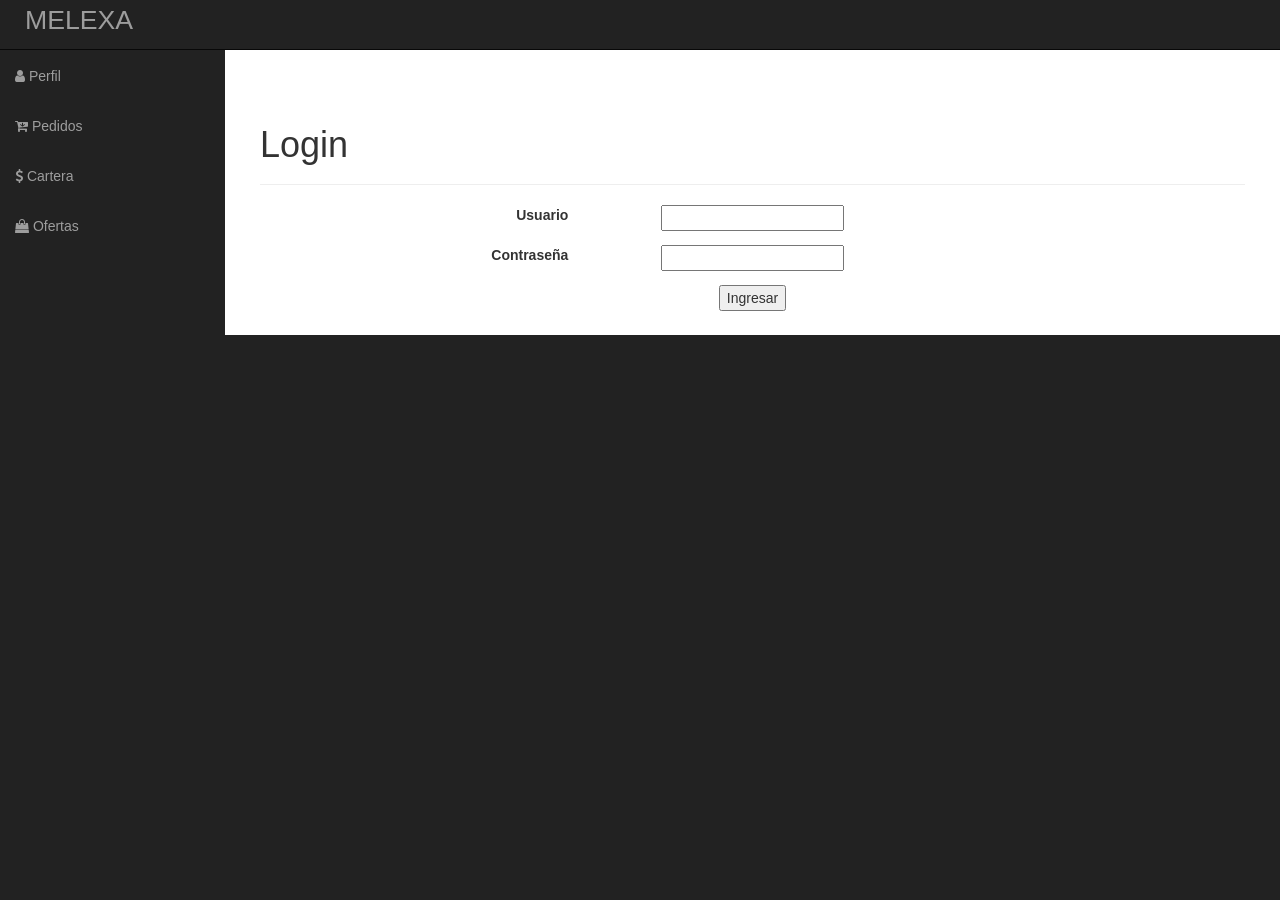
==== index.html @ c36a7731 "sb-admin integration" ====
<!DOCTYPE html>
<html lang="en">

<head>

    <meta charset="utf-8">
    <meta http-equiv="X-UA-Compatible" content="IE=edge">
    <meta name="viewport" content="width=device-width, initial-scale=1">
    <meta name="description" content="">
    <meta name="author" content="watachi90">

    <title>Melex</title>

    <!-- Bootstrap Core CSS -->
    <link href="css/bootstrap.min.css" rel="stylesheet">
    <link href="css/sb-admin.css" rel="stylesheet">

    <!-- Custom Fonts -->
    <link href="css/font-awesome.min.css" rel="stylesheet" type="text/css">
    <link href="css/bootstrap-datetimepicker.css" rel="stylesheet" type="text/css">
    <link href="css/custom.css" rel="stylesheet" type="text/css">

    <!-- HTML5 Shim and Respond.js IE8 support of HTML5 elements and media queries -->
    <!-- WARNING: Respond.js doesn't work if you view the page via file:// -->
    <!--[if lt IE 9]>
        <script src="https://oss.maxcdn.com/libs/html5shiv/3.7.0/html5shiv.js"></script>
        <script src="https://oss.maxcdn.com/libs/respond.js/1.4.2/respond.min.js"></script>
    <![endif]-->

</head>

<body>

    <div id="wrapper">


        <div id="page-wrapper">


                <nav class="navbar navbar-inverse navbar-fixed-top" role="navigation">
                    <!-- Brand and toggle get grouped for better mobile display -->
                    <div class="navbar-header">
                        <button type="button" class="navbar-toggle" data-toggle="collapse" data-target=".navbar-ex1-collapse">
                            <span class="sr-only">Toggle navigation</span>
                            <span class="icon-bar"></span>
                            <span class="icon-bar"></span>
                            <span class="icon-bar"></span>
                        </button>
                        <a class="navbar-brand" href="index.html">MELEXA</a>
                    </div>
                    
                    <!-- Sidebar Menu Items - These collapse to the responsive navigation menu on small screens -->
                    <div class="collapse navbar-collapse navbar-ex1-collapse">
                        <ul class="nav navbar-nav side-nav">
                            
                            <li><a href="#" id="bt_perfil"><i class="fa fa-user" aria-hidden="true"></i> Perfil</a></li>
                            <li><a href="#" id="bt_pedidos"><i class="fa fa-cart-arrow-down" aria-hidden="true"></i> Pedidos</a></li>
                            <li><a href="#" id="bt_cartera"><i class="fa fa-usd" aria-hidden="true"></i> Cartera</a></li>
                            <li><a href="#" id="bt_ofertas"><i class="fa fa-shopping-bag" aria-hidden="true"></i> Ofertas</a></li>

                        </ul>
                    </div>
                    <!-- /.navbar-collapse -->
                </nav>



              
                <!-- Begin page content -->
                <div class="container-fluid">
                    <div class="page-header">
                        <h1>Login</h1>
                    </div> 
                    <div class="row text-center">
                        <div class="col-xs-4 text-right"><label for="login_user">Usuario</label></div>
                        <div class="col-xs-4"><input type="text" id="login_user" name="login_user"></div>
                    </div>
                    <div class="row text-center">
                        <div class="col-xs-4 text-right"><label for="login_user">Contraseña</label></div>
                        <div class="col-xs-4"><input type="text" id="login_password" name="login_password"></div>
                    </div>
                    <div class="row text-center"><button id="bt_login">Ingresar</button></div>
                </div>

                <div class="container-fluid">
                    <div class="page-header text-center">
                        <h1>Clientes</h1>
                    </div>
                    <div class="row text-left">
                        <div class="list-group">
                            <a href="#" class="list-group-item active"><span class="glyphicon glyphicon-chevron-right" aria-hidden="true"></span> Cliente 1</a>
                            <a href="#" class="list-group-item"><span class="glyphicon glyphicon-chevron-right" aria-hidden="true"></span> Cliente 2</a>
                            <a href="#" class="list-group-item"><span class="glyphicon glyphicon-chevron-right" aria-hidden="true"></span> Cliente 3</a>
                            <a href="#" class="list-group-item"><span class="glyphicon glyphicon-chevron-right" aria-hidden="true"></span> Cliente 4</a>
                            <a href="#" class="list-group-item"><span class="glyphicon glyphicon-chevron-right" aria-hidden="true"></span> Cliente 5</a>
                            <a href="#" class="list-group-item"><span class="glyphicon glyphicon-chevron-right" aria-hidden="true"></span> Cliente 6</a>
                            <a href="#" class="list-group-item"><span class="glyphicon glyphicon-chevron-right" aria-hidden="true"></span> Cliente 7</a>
                            <a href="#" class="list-group-item"><span class="glyphicon glyphicon-chevron-right" aria-hidden="true"></span> Cliente 8</a>
                            <a href="#" class="list-group-item"><span class="glyphicon glyphicon-chevron-right" aria-hidden="true"></span> Cliente 9</a>
                            <a href="#" class="list-group-item"><span class="glyphicon glyphicon-chevron-right" aria-hidden="true"></span> Cliente 10</a>
                        </div>
                    </div>
                </div>

                <div class="container-fluid">
                    <div class="page-header text-center">
                        <h1>Perfil del Cliente</h1>
                    </div>
                    <div class="row">
                        <form class="form-horizontal">
                            <div class="form-group">
                                <label for="nombre" class="col-sm-2 control-label">Nombre</label>
                                <div class="col-sm-10">
                                    <input type="text" class="form-control" id="nombre" disabled>
                                </div>
                            </div>
                            <div class="form-group">
                                <label for="codigo" class="col-sm-2 control-label">Código</label>
                                <div class="col-sm-10">
                                  <input type="text" class="form-control" id="codigo" disabled>
                                </div>
                            </div>
                            <div class="form-group">
                                <label for="direccion" class="col-sm-2 control-label">Dirección</label>
                                <div class="col-sm-10">
                                  <input type="text" class="form-control" id="direccion" disabled>
                                </div>
                            </div>
                            <div class="form-group">
                                <label for="telefono" class="col-sm-2 control-label">Teléfono</label>
                                <div class="col-sm-10">
                                  <input type="text" class="form-control" id="telefono" disabled>
                                </div>
                            </div>
                            <div class="form-group">
                                <label for="email" class="col-sm-2 control-label">Email</label>
                                <div class="col-sm-10">
                                  <input type="text" class="form-control" id="email" disabled>
                                </div>
                            </div>
                            <div class="form-group">
                                <label for="direccion2" class="col-sm-2 control-label">Dirección oficina</label>
                                <div class="col-sm-10">
                                  <input type="text" class="form-control" id="direccion2" disabled>
                                </div>
                            </div>
                            <div class="form-group">
                                <label for="direccion3" class="col-sm-2 control-label">Dirección despacho</label>
                                <div class="col-sm-10">
                                  <input type="text" class="form-control" id="direccion3" disabled>
                                </div>
                            </div>
                            <div class="form-group">
                                <label for="direccion4" class="col-sm-2 control-label">Dirección radicación</label>
                                <div class="col-sm-10">
                                  <input type="text" class="form-control" id="direccion4" disabled>
                                </div>
                            </div>
                            <div class="form-group">
                                <label for="condicion" class="col-sm-2 control-label">Condición radicación</label>
                                <div class="col-sm-10">
                                  <input type="text" class="form-control" id="condicion" disabled>
                                </div>
                            </div>
                        </form>
                    </div>
                </div>
                

                <div class="container-fluid">
                    <div class="page-header text-center">
                        <h1>Mis pedidos</h1>
                    </div>
                    <div class="row">
                        <div class="form-group col-sm-4">
                            <div class='input-group date datetimepicker' id='datetimepicker1'>
                                <input type='text' class="form-control" placeholder="Desde" />
                                <span class="input-group-addon">
                                    <span class="glyphicon glyphicon-calendar"></span>
                                </span>
                            </div>
                        </div> 
                        <div class="form-group col-sm-4">
                            <div class='input-group date datetimepicker' id='datetimepicker2'>
                                <input type='text' class="form-control" placeholder="Hasta" />
                                <span class="input-group-addon">
                                    <span class="glyphicon glyphicon-calendar"></span>
                                </span>
                            </div>
                        </div>
                        <button type="submit" class="btn btn-default">Consultar</button>               
                    </div>
                    <div class="row">
                        <div class="radio col-sm-3">
                            <label>
                            <input type="radio" name="optionsRadios" id="optionsRadios1" value="option1" checked>
                            Última semana
                            </label>
                        </div>
                        <div class="radio col-sm-3">
                            <label>
                            <input type="radio" name="optionsRadios" id="optionsRadios2" value="option2">
                            Último mes
                            </label>
                        </div>
                    </div>
                    <div class="row">
                        <table class="table table-bordered"> 
                            <thead> 
                                <tr> 
                                    <th>OC</th> 
                                    <th># Pedido</th> 
                                    <th>Referencia</th> 
                                    <th>Cant. Pedida</th>
                                    <th>Cant. Enviada</th>
                                    <th>Factura</th>
                                    <th>Fecha Factura</th>
                                </tr> 
                            </thead> 
                            <tbody> 
                                <tr> 
                                    <td>xxxx</td> 
                                    <td>xxxx</td>
                                    <td>xxxx</td>
                                    <td>xxxx</td> 
                                    <td>xxxx</td> 
                                    <td>xxxx</td> 
                                    <td>xxxx</td> 
                                </tr> 
                            </tbody> 
                        </table>
                    </div>
                </div>

                <div class="container-fluid">
                    <div class="page-header text-center">
                        <h1>Cartera del cliente</h1>
                    </div>
                    <div class="row">
                        <ul class="saldo">
                            <li><span>Saldo</span>1.234.956</li>
                            <li><span>Cartera vencida</span>1.234.956</li>
                            <li><span>Divisa</span>COP</li>
                        </ul>
                    </div>
                    <div class="row">
                        <table class="table table-bordered"> 
                            <thead> 
                                <tr> 
                                    <th>Factura</th> 
                                    <th>Emisión</th> 
                                    <th>Vencimiento</th> 
                                    <th>Días vto</th>
                                    <th>OC</th>
                                    <th>Moneda</th>
                                    <th>Importe</th>
                                    <th>Saldo(ML)</th>
                                </tr> 
                            </thead> 
                            <tbody> 
                                <tr> 
                                    <td>xxxx</td> 
                                    <td>xxxx</td>
                                    <td>xxxx</td>
                                    <td>xxxx</td> 
                                    <td>xxxx</td> 
                                    <td>xxxx</td> 
                                    <td>xxxx</td> 
                                    <td>xxxx</td> 
                                </tr> 
                            </tbody> 
                        </table>
                    </div>
                </div>


                <div class="container-fluid">
                    <div class="page-header text-center">
                        <h1>Ofertas</h1>
                    </div>
                    <div class="row">
                            <ul class="saldo">
                                <li><span>Saldo</span>1.234.956</li>
                                <li><span>Cartera vencida</span>1.234.956</li>
                                <li><span>Divisa</span>COP</li>
                            </ul>
                    </div>
                    <div class="row">                       
                            <table class="table table-bordered" role="form"> 
                                <thead> 
                                    <tr> 
                                        <th>Factura</th> 
                                        <th>Emisión</th> 
                                        <th>Vencimiento</th> 
                                        <th>Días vto</th>
                                        <th>OC</th>
                                        <th>Moneda</th>
                                        <th>Importe</th>
                                        <th>Saldo(ML)</th>
                                    </tr> 
                                </thead> 
                                <tbody> 
                                    <tr> 
                                        <td>xxxx</td> 
                                        <td>xxxx</td>
                                        <td>xxxx</td>
                                        <td>xxxx</td> 
                                        <td>xxxx</td> 
                                        <td>xxxx</td> 
                                        <td>xxxx</td> 
                                        <td>xxxx</td> 
                                    </tr> 
                                </tbody> 
                            </table>
                    </div>
                </div>
        </div>
        <!-- /#page-wrapper -->

    </div>
    <!-- /#wrapper -->

    <!-- jQuery -->
    <script src="js/jquery.min.js"></script>

    <!-- Bootstrap Core JavaScript -->
    <script src="js/bootstrap.min.js"></script>
    <script src="js/moment.min.js"></script>
    <script src="js/bootstrap-datetimepicker.js"></script>
    <script src="js/custom.js"></script>

</body>

</html>
---- css/sb-admin.css ----
/*!
 * Start Bootstrap - SB Admin (http://startbootstrap.com/)
 * Copyright 2013-2016 Start Bootstrap
 * Licensed under MIT (https://github.com/BlackrockDigital/startbootstrap/blob/gh-pages/LICENSE)
 */

/* Global Styles */

body {
    margin-top: 0px;
    background-color: #222;
}

@media(min-width:768px) {
    body {
        margin-top: 0px;
    }
}

#wrapper {
    padding-left: 0;
    padding-top: 50px;
}

#page-wrapper {
    width: 100%;
    padding: 0;
    background-color: #fff;
}

.huge {
    font-size: 50px;
    line-height: normal;
}

@media(min-width:768px) {
    #wrapper {
        padding-left: 225px;
    }

    #page-wrapper {
        padding: 10px;
    }
}

/* Top Navigation */

.top-nav {
    padding: 0 15px;
}

.top-nav>li {
    display: inline-block;
    float: left;
}

.top-nav>li>a {
    padding-top: 15px;
    padding-bottom: 15px;
    line-height: 20px;
    color: #999;
}

.top-nav>li>a:hover,
.top-nav>li>a:focus,
.top-nav>.open>a,
.top-nav>.open>a:hover,
.top-nav>.open>a:focus {
    color: #fff;
    background-color: #000;
}

.top-nav>.open>.dropdown-menu {
    float: left;
    position: absolute;
    margin-top: 0;
    border: 1px solid rgba(0,0,0,.15);
    border-top-left-radius: 0;
    border-top-right-radius: 0;
    background-color: #fff;
    -webkit-box-shadow: 0 6px 12px rgba(0,0,0,.175);
    box-shadow: 0 6px 12px rgba(0,0,0,.175);
}

.top-nav>.open>.dropdown-menu>li>a {
    white-space: normal;
}

ul.message-dropdown {
    padding: 0;
    max-height: 250px;
    overflow-x: hidden;
    overflow-y: auto;
}

li.message-preview {
    width: 275px;
    border-bottom: 1px solid rgba(0,0,0,.15);
}

li.message-preview>a {
    padding-top: 15px;
    padding-bottom: 15px;
}

li.message-footer {
    margin: 5px 0;
}

ul.alert-dropdown {
    width: 200px;
}

/* Side Navigation */

@media(min-width:768px) {
    .side-nav {
        position: fixed;
        top: 51px;
        left: 225px;
        width: 225px;
        margin-left: -225px;
        border: none;
        border-radius: 0;
        overflow-y: auto;
        background-color: #222;
        bottom: 0;
        overflow-x: hidden;
        padding-bottom: 40px;
    }

    .side-nav>li>a {
        width: 225px;
    }

    .side-nav li a:hover,
    .side-nav li a:focus {
        outline: none;
        background-color: #000 !important;
    }
}

.side-nav>li>ul {
    padding: 0;
}

.side-nav>li>ul>li>a {
    display: block;
    padding: 10px 15px 10px 38px;
    text-decoration: none;
    color: #999;
}

.side-nav>li>ul>li>a:hover {
    color: #fff;
}

/* Flot Chart Containers */

.flot-chart {
    display: block;
    height: 400px;
}

.flot-chart-content {
    width: 100%;
    height: 100%;
}

/* Custom Colored Panels */

.huge {
    font-size: 40px;
}

.panel-green {
    border-color: #5cb85c;
}

.panel-green > .panel-heading {
    border-color: #5cb85c;
    color: #fff;
    background-color: #5cb85c;
}

.panel-green > a {
    color: #5cb85c;
}

.panel-green > a:hover {
    color: #3d8b3d;
}

.panel-red {
    border-color: #d9534f;
}

.panel-red > .panel-heading {
    border-color: #d9534f;
    color: #fff;
    background-color: #d9534f;
}

.panel-red > a {
    color: #d9534f;
}

.panel-red > a:hover {
    color: #b52b27;
}

.panel-yellow {
    border-color: #f0ad4e;
}

.panel-yellow > .panel-heading {
    border-color: #f0ad4e;
    color: #fff;
    background-color: #f0ad4e;
}

.panel-yellow > a {
    color: #f0ad4e;
}

.panel-yellow > a:hover {
    color: #df8a13;
}
---- css/custom.css ----
/* Sticky footer styles
-------------------------------------------------- */

html,
body {
  height: 100%;
  /* The html and body elements cannot have any padding or margin. */
}

/* Wrapper for page content to push down footer */
#wrap {
  min-height: 100%;
  height: auto !important;
  height: 100%;
  /* Negative indent footer by its height */
  margin: 0 auto -60px;
  /* Pad bottom by footer height */
  padding: 0 0 60px;
}

/* Set the fixed height of the footer here */
#footer {
  background-color: #f5f5f5;
}

#wrapper{
  margin-bottom: 50px;
  position: relative;
}

/* Custom page CSS
-------------------------------------------------- */
/* Not required for template or sticky footer method. */

#wrap > .container {
  padding: 10px 15px 0;
  text-align: center;
}

#footer > .container {
  padding-left: 15px;
  padding-right: 15px;
}

.navbar-header {
 	float:none;
    width:100%;
    padding:10px;
}
.navbar-brand {
    font-size:20pt;
    float:none;
}
#bottomNav {
	padding:10px;
}
#bottomNav a {
    font-size:24pt;
    color:#ddd;
    text-decoration:none;
}
#bottomNav i{
	border: solid 2px;
    padding: 6px;
    border-radius: 25px;
    width: 50px;
}
#bottomNav a:hover {
    color:#fff;
}

.row{
	margin-bottom: 1em;
}

.form-horizontal .control-label{
  text-align: left;
}

.radio.col-sm-3{
  margin-top: 10px;
}

.table-bordered th{
  background-color: #c1c1c1;
  text-align: center;
}

.saldo{
  padding: 0;
}

.saldo li{
  list-style: none;
}

.saldo li span{
  width: 130px;
  position: relative;
  display: inline-block;
}

.container-fluid{
  display:none;
  padding-top: 25px;
  padding-left: 25px;
  padding-right: 25px;
}

.navbar-toggle{
  display: none;
}
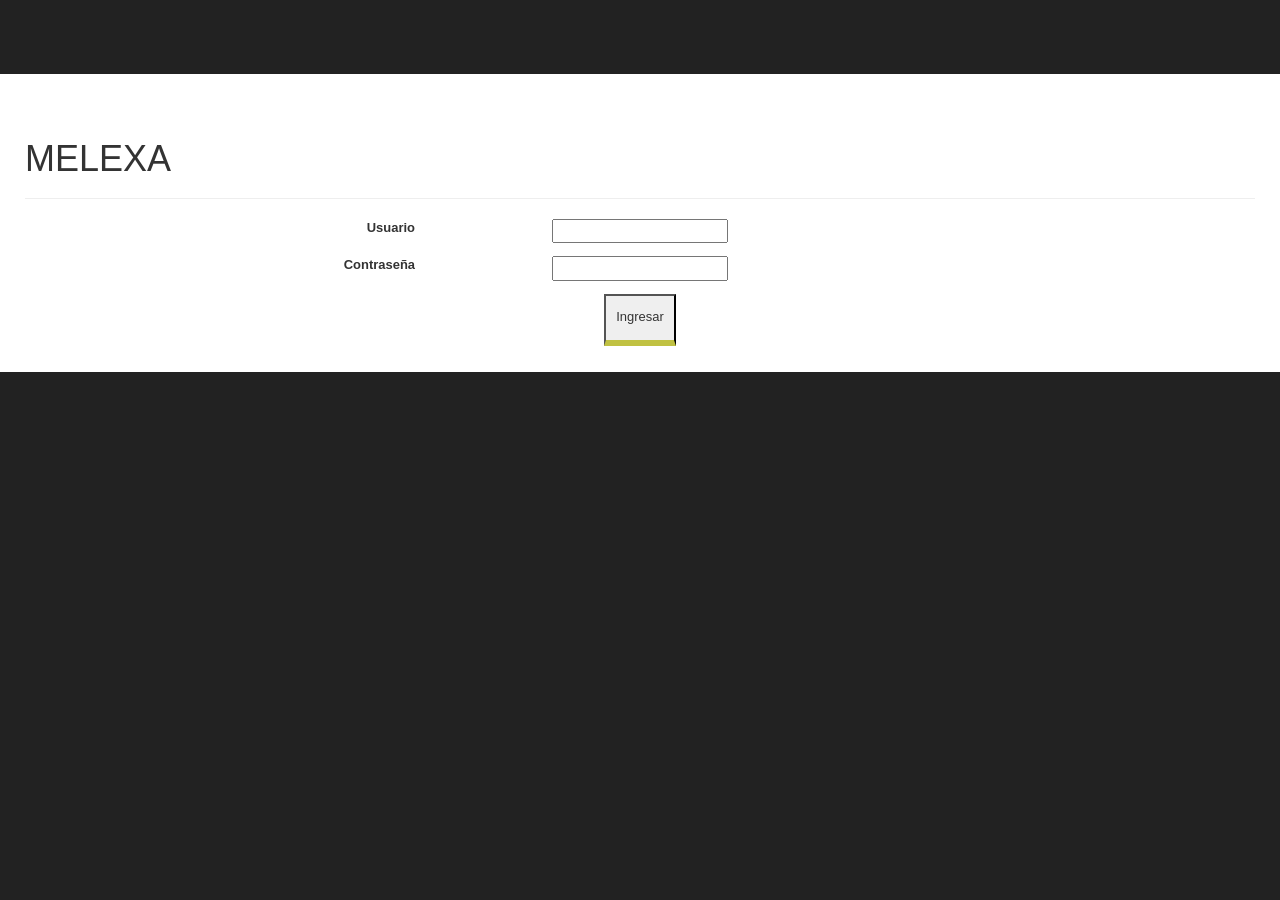
==== commit e5283a1e: "- new back-button function - Info in Client Profile added" ====
--- a/index.html
+++ b/index.html
@@ -9,7 +9,7 @@
     <meta name="description" content="">
     <meta name="author" content="watachi90">
 
-    <title>Melex</title>
+    <title>Melexa</title>
 
     <!-- Bootstrap Core CSS -->
     <link href="css/bootstrap.min.css" rel="stylesheet">
@@ -30,290 +30,34 @@
 </head>
 
 <body>
+    <div id="loading">  <img src="img/loading.gif" alt="">  </div>
 
     <div id="wrapper">
 
-
         <div id="page-wrapper">
-
-
-                <nav class="navbar navbar-inverse navbar-fixed-top" role="navigation">
-                    <!-- Brand and toggle get grouped for better mobile display -->
-                    <div class="navbar-header">
-                        <button type="button" class="navbar-toggle" data-toggle="collapse" data-target=".navbar-ex1-collapse">
-                            <span class="sr-only">Toggle navigation</span>
-                            <span class="icon-bar"></span>
-                            <span class="icon-bar"></span>
-                            <span class="icon-bar"></span>
-                        </button>
-                        <a class="navbar-brand" href="index.html">MELEXA</a>
-                    </div>
-                    
-                    <!-- Sidebar Menu Items - These collapse to the responsive navigation menu on small screens -->
-                    <div class="collapse navbar-collapse navbar-ex1-collapse">
-                        <ul class="nav navbar-nav side-nav">
-                            
-                            <li><a href="#" id="bt_perfil"><i class="fa fa-user" aria-hidden="true"></i> Perfil</a></li>
-                            <li><a href="#" id="bt_pedidos"><i class="fa fa-cart-arrow-down" aria-hidden="true"></i> Pedidos</a></li>
-                            <li><a href="#" id="bt_cartera"><i class="fa fa-usd" aria-hidden="true"></i> Cartera</a></li>
-                            <li><a href="#" id="bt_ofertas"><i class="fa fa-shopping-bag" aria-hidden="true"></i> Ofertas</a></li>
-
-                        </ul>
-                    </div>
-                    <!-- /.navbar-collapse -->
-                </nav>
-
 
 
               
                 <!-- Begin page content -->
                 <div class="container-fluid">
                     <div class="page-header">
-                        <h1>Login</h1>
+                        <h1>MELEXA</h1>
                     </div> 
                     <div class="row text-center">
                         <div class="col-xs-4 text-right"><label for="login_user">Usuario</label></div>
                         <div class="col-xs-4"><input type="text" id="login_user" name="login_user"></div>
                     </div>
                     <div class="row text-center">
-                        <div class="col-xs-4 text-right"><label for="login_user">Contraseña</label></div>
-                        <div class="col-xs-4"><input type="text" id="login_password" name="login_password"></div>
+                        <div class="col-xs-4 text-right"><label for="login_password">Contraseña</label></div>
+                        <div class="col-xs-4"><input type="password" id="login_password" name="login_password"></div>
                     </div>
                     <div class="row text-center"><button id="bt_login">Ingresar</button></div>
+                    <div class="row text-left"><small class="msg_process" id="msg_info"></small></div>
                 </div>
 
-                <div class="container-fluid">
-                    <div class="page-header text-center">
-                        <h1>Clientes</h1>
-                    </div>
-                    <div class="row text-left">
-                        <div class="list-group">
-                            <a href="#" class="list-group-item active"><span class="glyphicon glyphicon-chevron-right" aria-hidden="true"></span> Cliente 1</a>
-                            <a href="#" class="list-group-item"><span class="glyphicon glyphicon-chevron-right" aria-hidden="true"></span> Cliente 2</a>
-                            <a href="#" class="list-group-item"><span class="glyphicon glyphicon-chevron-right" aria-hidden="true"></span> Cliente 3</a>
-                            <a href="#" class="list-group-item"><span class="glyphicon glyphicon-chevron-right" aria-hidden="true"></span> Cliente 4</a>
-                            <a href="#" class="list-group-item"><span class="glyphicon glyphicon-chevron-right" aria-hidden="true"></span> Cliente 5</a>
-                            <a href="#" class="list-group-item"><span class="glyphicon glyphicon-chevron-right" aria-hidden="true"></span> Cliente 6</a>
-                            <a href="#" class="list-group-item"><span class="glyphicon glyphicon-chevron-right" aria-hidden="true"></span> Cliente 7</a>
-                            <a href="#" class="list-group-item"><span class="glyphicon glyphicon-chevron-right" aria-hidden="true"></span> Cliente 8</a>
-                            <a href="#" class="list-group-item"><span class="glyphicon glyphicon-chevron-right" aria-hidden="true"></span> Cliente 9</a>
-                            <a href="#" class="list-group-item"><span class="glyphicon glyphicon-chevron-right" aria-hidden="true"></span> Cliente 10</a>
-                        </div>
-                    </div>
-                </div>
-
-                <div class="container-fluid">
-                    <div class="page-header text-center">
-                        <h1>Perfil del Cliente</h1>
-                    </div>
-                    <div class="row">
-                        <form class="form-horizontal">
-                            <div class="form-group">
-                                <label for="nombre" class="col-sm-2 control-label">Nombre</label>
-                                <div class="col-sm-10">
-                                    <input type="text" class="form-control" id="nombre" disabled>
-                                </div>
-                            </div>
-                            <div class="form-group">
-                                <label for="codigo" class="col-sm-2 control-label">Código</label>
-                                <div class="col-sm-10">
-                                  <input type="text" class="form-control" id="codigo" disabled>
-                                </div>
-                            </div>
-                            <div class="form-group">
-                                <label for="direccion" class="col-sm-2 control-label">Dirección</label>
-                                <div class="col-sm-10">
-                                  <input type="text" class="form-control" id="direccion" disabled>
-                                </div>
-                            </div>
-                            <div class="form-group">
-                                <label for="telefono" class="col-sm-2 control-label">Teléfono</label>
-                                <div class="col-sm-10">
-                                  <input type="text" class="form-control" id="telefono" disabled>
-                                </div>
-                            </div>
-                            <div class="form-group">
-                                <label for="email" class="col-sm-2 control-label">Email</label>
-                                <div class="col-sm-10">
-                                  <input type="text" class="form-control" id="email" disabled>
-                                </div>
-                            </div>
-                            <div class="form-group">
-                                <label for="direccion2" class="col-sm-2 control-label">Dirección oficina</label>
-                                <div class="col-sm-10">
-                                  <input type="text" class="form-control" id="direccion2" disabled>
-                                </div>
-                            </div>
-                            <div class="form-group">
-                                <label for="direccion3" class="col-sm-2 control-label">Dirección despacho</label>
-                                <div class="col-sm-10">
-                                  <input type="text" class="form-control" id="direccion3" disabled>
-                                </div>
-                            </div>
-                            <div class="form-group">
-                                <label for="direccion4" class="col-sm-2 control-label">Dirección radicación</label>
-                                <div class="col-sm-10">
-                                  <input type="text" class="form-control" id="direccion4" disabled>
-                                </div>
-                            </div>
-                            <div class="form-group">
-                                <label for="condicion" class="col-sm-2 control-label">Condición radicación</label>
-                                <div class="col-sm-10">
-                                  <input type="text" class="form-control" id="condicion" disabled>
-                                </div>
-                            </div>
-                        </form>
-                    </div>
-                </div>
                 
 
-                <div class="container-fluid">
-                    <div class="page-header text-center">
-                        <h1>Mis pedidos</h1>
-                    </div>
-                    <div class="row">
-                        <div class="form-group col-sm-4">
-                            <div class='input-group date datetimepicker' id='datetimepicker1'>
-                                <input type='text' class="form-control" placeholder="Desde" />
-                                <span class="input-group-addon">
-                                    <span class="glyphicon glyphicon-calendar"></span>
-                                </span>
-                            </div>
-                        </div> 
-                        <div class="form-group col-sm-4">
-                            <div class='input-group date datetimepicker' id='datetimepicker2'>
-                                <input type='text' class="form-control" placeholder="Hasta" />
-                                <span class="input-group-addon">
-                                    <span class="glyphicon glyphicon-calendar"></span>
-                                </span>
-                            </div>
-                        </div>
-                        <button type="submit" class="btn btn-default">Consultar</button>               
-                    </div>
-                    <div class="row">
-                        <div class="radio col-sm-3">
-                            <label>
-                            <input type="radio" name="optionsRadios" id="optionsRadios1" value="option1" checked>
-                            Última semana
-                            </label>
-                        </div>
-                        <div class="radio col-sm-3">
-                            <label>
-                            <input type="radio" name="optionsRadios" id="optionsRadios2" value="option2">
-                            Último mes
-                            </label>
-                        </div>
-                    </div>
-                    <div class="row">
-                        <table class="table table-bordered"> 
-                            <thead> 
-                                <tr> 
-                                    <th>OC</th> 
-                                    <th># Pedido</th> 
-                                    <th>Referencia</th> 
-                                    <th>Cant. Pedida</th>
-                                    <th>Cant. Enviada</th>
-                                    <th>Factura</th>
-                                    <th>Fecha Factura</th>
-                                </tr> 
-                            </thead> 
-                            <tbody> 
-                                <tr> 
-                                    <td>xxxx</td> 
-                                    <td>xxxx</td>
-                                    <td>xxxx</td>
-                                    <td>xxxx</td> 
-                                    <td>xxxx</td> 
-                                    <td>xxxx</td> 
-                                    <td>xxxx</td> 
-                                </tr> 
-                            </tbody> 
-                        </table>
-                    </div>
-                </div>
-
-                <div class="container-fluid">
-                    <div class="page-header text-center">
-                        <h1>Cartera del cliente</h1>
-                    </div>
-                    <div class="row">
-                        <ul class="saldo">
-                            <li><span>Saldo</span>1.234.956</li>
-                            <li><span>Cartera vencida</span>1.234.956</li>
-                            <li><span>Divisa</span>COP</li>
-                        </ul>
-                    </div>
-                    <div class="row">
-                        <table class="table table-bordered"> 
-                            <thead> 
-                                <tr> 
-                                    <th>Factura</th> 
-                                    <th>Emisión</th> 
-                                    <th>Vencimiento</th> 
-                                    <th>Días vto</th>
-                                    <th>OC</th>
-                                    <th>Moneda</th>
-                                    <th>Importe</th>
-                                    <th>Saldo(ML)</th>
-                                </tr> 
-                            </thead> 
-                            <tbody> 
-                                <tr> 
-                                    <td>xxxx</td> 
-                                    <td>xxxx</td>
-                                    <td>xxxx</td>
-                                    <td>xxxx</td> 
-                                    <td>xxxx</td> 
-                                    <td>xxxx</td> 
-                                    <td>xxxx</td> 
-                                    <td>xxxx</td> 
-                                </tr> 
-                            </tbody> 
-                        </table>
-                    </div>
-                </div>
-
-
-                <div class="container-fluid">
-                    <div class="page-header text-center">
-                        <h1>Ofertas</h1>
-                    </div>
-                    <div class="row">
-                            <ul class="saldo">
-                                <li><span>Saldo</span>1.234.956</li>
-                                <li><span>Cartera vencida</span>1.234.956</li>
-                                <li><span>Divisa</span>COP</li>
-                            </ul>
-                    </div>
-                    <div class="row">                       
-                            <table class="table table-bordered" role="form"> 
-                                <thead> 
-                                    <tr> 
-                                        <th>Factura</th> 
-                                        <th>Emisión</th> 
-                                        <th>Vencimiento</th> 
-                                        <th>Días vto</th>
-                                        <th>OC</th>
-                                        <th>Moneda</th>
-                                        <th>Importe</th>
-                                        <th>Saldo(ML)</th>
-                                    </tr> 
-                                </thead> 
-                                <tbody> 
-                                    <tr> 
-                                        <td>xxxx</td> 
-                                        <td>xxxx</td>
-                                        <td>xxxx</td>
-                                        <td>xxxx</td> 
-                                        <td>xxxx</td> 
-                                        <td>xxxx</td> 
-                                        <td>xxxx</td> 
-                                        <td>xxxx</td> 
-                                    </tr> 
-                                </tbody> 
-                            </table>
-                    </div>
-                </div>
+                
         </div>
         <!-- /#page-wrapper -->
 
@@ -327,7 +71,8 @@
     <script src="js/bootstrap.min.js"></script>
     <script src="js/moment.min.js"></script>
     <script src="js/bootstrap-datetimepicker.js"></script>
-    <script src="js/custom.js"></script>
+    <script src="js/helper.js"></script>
+    <script src="js/login.js"></script>
 
 </body>
 
--- a/css/sb-admin.css
+++ b/css/sb-admin.css
@@ -11,7 +11,7 @@
     background-color: #222;
 }
 
-@media(min-width:768px) {
+@media(min-width:1360px) {
     body {
         margin-top: 0px;
     }
@@ -19,7 +19,7 @@
 
 #wrapper {
     padding-left: 0;
-    padding-top: 50px;
+    padding-top: 74px;
 }
 
 #page-wrapper {
@@ -33,7 +33,7 @@
     line-height: normal;
 }
 
-@media(min-width:768px) {
+@media(min-width:1360px) {
     #wrapper {
         padding-left: 225px;
     }
@@ -113,7 +113,7 @@
 
 /* Side Navigation */
 
-@media(min-width:768px) {
+@media(min-width:1360px) {
     .side-nav {
         position: fixed;
         top: 51px;
--- a/css/custom.css
+++ b/css/custom.css
@@ -1,12 +1,22 @@
 /* Sticky footer styles
 -------------------------------------------------- */
+a{
+  color:#757525; 
+}
 
 html,
 body {
   height: 100%;
+  font-size: 0.9em;
   /* The html and body elements cannot have any padding or margin. */
 }
-
+button{
+  padding:1em 0.8em;
+  border-bottom: #c0c142 solid 0.5em;
+}
+table{
+  font-size: 0.8em;
+}
 /* Wrapper for page content to push down footer */
 #wrap {
   min-height: 100%;
@@ -24,10 +34,13 @@
 }
 
 #wrapper{
-  margin-bottom: 50px;
+  margin-bottom: 70px;
   position: relative;
-}
-
+  display:none;
+}
+#page-wrapper .navbar-fixed-top{
+padding-top: 12px;
+}
 /* Custom page CSS
 -------------------------------------------------- */
 /* Not required for template or sticky footer method. */
@@ -44,13 +57,12 @@
 
 .navbar-header {
  	float:none;
-    width:100%;
-    padding:10px;
-}
-.navbar-brand {
-    font-size:20pt;
-    float:none;
-}
+  width:100%;
+  padding:10px;
+  border-bottom: solid 3px #c0c142;
+  position: relative;
+}
+
 #bottomNav {
 	padding:10px;
 }
@@ -68,6 +80,12 @@
 #bottomNav a:hover {
     color:#fff;
 }
+.navbar-inverse .navbar-collapse,.navbar-inverse{
+  border-bottom: solid 1px #c0c142;
+}
+
+
+
 
 .row{
 	margin-bottom: 1em;
@@ -101,12 +119,152 @@
 }
 
 .container-fluid{
-  display:none;
+  /*display:none;*/
   padding-top: 25px;
   padding-left: 25px;
   padding-right: 25px;
 }
 
 .navbar-toggle{
+  /*display: none;*/
+}
+.msg_process{
+  color: red;
+  font-size: 0.8em;
+}
+
+.list-group-item.active, .list-group-item.active:focus, .list-group-item.active:hover{
+  background: #757525;
+  border-color: darkgray;
+}
+.bt_in_proccess{
+  border-bottom-color: gray !important;
+}
+
+
+#loading{
+    text-align: center;
+    padding: 50px;
+}
+
+
+.pag_bt{
+    padding-top: 0.2em !important;
+    height: 2.5em !important;
+}
+
+.cliente input{
+  width: 100% !important;
+  padding-left: 12px;
+}
+
+table{
+  border-spacing: 10px;
+  border-collapse: separate;
+  background: white;
+  text-align: center;
+  width: 100%;
+}
+
+th{
+  font-size: 0.8em;
+  background: lightgray;
+  padding: 6px 6px;
+  text-transform: uppercase;
+  text-align: center;
+
+}
+
+.page-data{
+  height: 35px;
+}
+.page-data span{
+  margin: 0 auto;
+}
+.vertical-center {
+  display: flex;
+  align-items: center;
+}
+
+.filtros{
+  margin-bottom: 1em;
+  border-bottom: solid 1px #c0c142;
   display: none;
+}
+.filtros select{
+  margin-bottom: 0.9em;
+}
+.input-group{
+  margin-bottom: 1em;
+}
+
+.ui-menu{
+  background: white;
+  padding:0.5em;
+}
+
+#s_client,#s_client_w {
+  width: 100%;
+  min-width: 320px;
+}
+#s_client_d{
+  min-width: 320px;
+}
+
+#tablas_links{
+  list-style: none;
+  text-decoration: underline;
+}
+#tablas_links li{
+  margin-bottom: 1em;
+}
+#tablas_links i{
+  margin-right: 1em;
+}
+
+.headingname{
+  margin-top: 12px;
+  font-size: 0.8em;
+  color: #757525;
+  border-bottom: solid 1px #c0c142;
+  text-align: left;
+  width: 52%;
+  margin-left:12px;
+}
+.headingclient{
+  font-weight: bold;
+  color: #757525;
+  font-size: 0.8em;
+  margin-bottom: 0.6em;
+}
+
+
+.navbar-back{
+  float: left;
+  padding: 9px 10px;
+  margin-top: 8px;
+  margin-right: 15px;
+  margin-bottom: 8px;
+  background-color: transparent;
+  background-image: none;
+  border: 1px solid transparent;
+  border-radius: 4px;
+  color: white;
+  border-color: #333;
+}
+
+.navbar-brand{
+  line-height: 45px;
+  font-size:20pt;
+  text-align: center;
+  width: 100%;
+  position: absolute;
+  top: 0px;
+  z-index: -1;
+}
+
+
+.t_icon{
+  width: 25px;
+  height: 25px;
 }
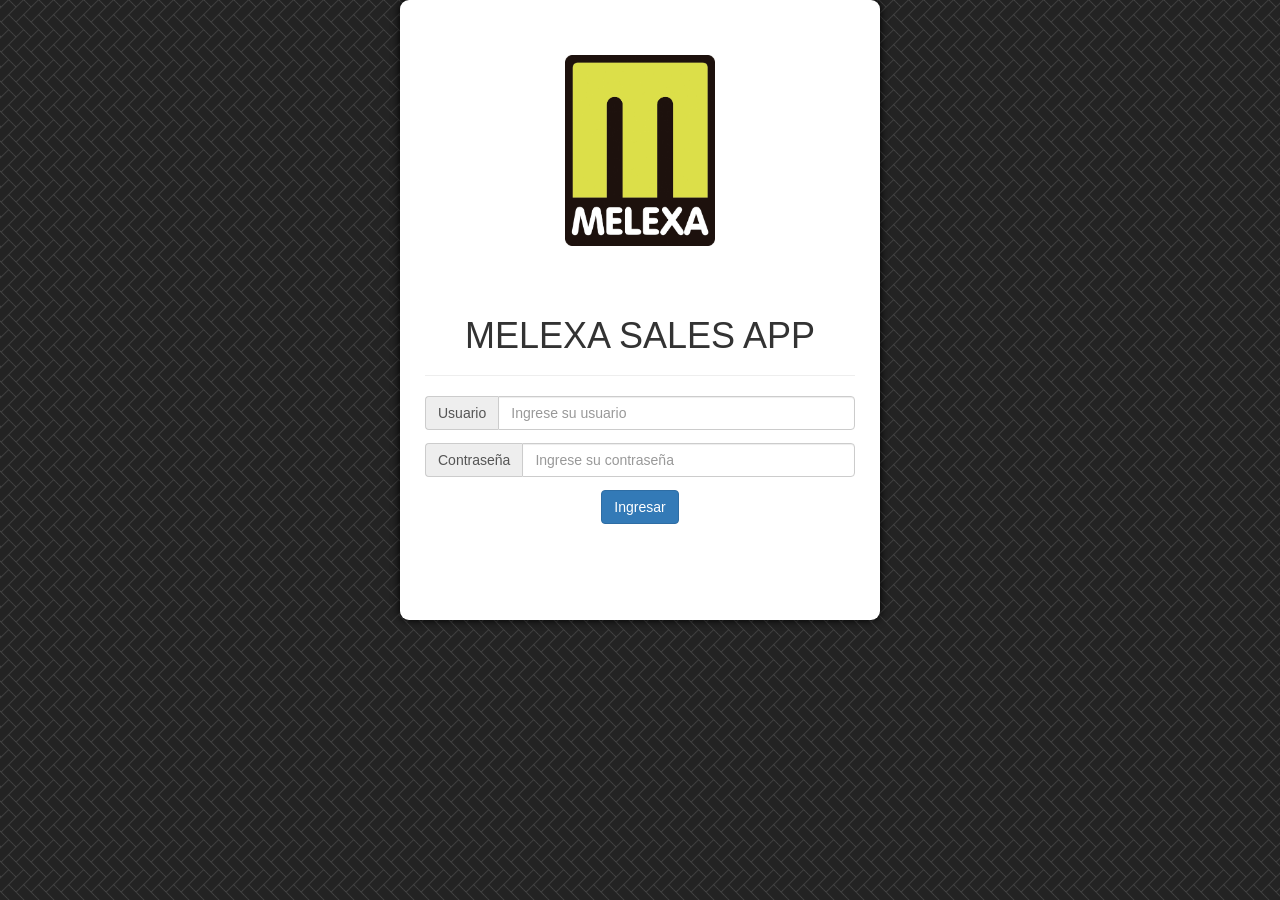
==== commit 2c081026: "pagination problem solved, new title for clients" ====
--- a/index.html
+++ b/index.html
@@ -29,35 +29,39 @@
 
 </head>
 
-<body>
+<body style="height: auto;">
     <div id="loading">  <img src="img/loading.gif" alt="">  </div>
 
-    <div id="wrapper">
+    <div id="wrapper" class="wrapper-login">
 
         <div id="page-wrapper">
+            <!-- Begin page content -->
+            <div class="container-fluid text-center">
+                <div class="row">
+                    <div class="col-lg-12">
+                      <img class="logo" src="img/logo.jpg" alt="">
+                    </div>
+                    <div class="col-lg-12">
+                        <div class="page-header">
+                            <h1>MELEXA SALES APP</h1>
+                        </div> 
+                        <form role="form">
 
-
-              
-                <!-- Begin page content -->
-                <div class="container-fluid">
-                    <div class="page-header">
-                        <h1>MELEXA</h1>
-                    </div> 
-                    <div class="row text-center">
-                        <div class="col-xs-4 text-right"><label for="login_user">Usuario</label></div>
-                        <div class="col-xs-4"><input type="text" id="login_user" name="login_user"></div>
+                                <div class="form-group input-group">
+                                    <span class="input-group-addon">Usuario</span>
+                                    <input type="text" class="form-control" id="login_user" name="login_user" placeholder="Ingrese su usuario">
+                                </div>
+                                <div class="form-group input-group">
+                                    <span class="input-group-addon">Contraseña</span>
+                                    <input type="password" class="form-control" id="login_password" name="login_password" placeholder="Ingrese su contraseña">
+                                </div>
+                                <button type="button" class="btn btn-primary" id="bt_login">Ingresar</button>
+                        </form>
+                            <div class="row text-left"><small class="msg_process" id="msg_info"></small>
+                        </div>
                     </div>
-                    <div class="row text-center">
-                        <div class="col-xs-4 text-right"><label for="login_password">Contraseña</label></div>
-                        <div class="col-xs-4"><input type="password" id="login_password" name="login_password"></div>
-                    </div>
-                    <div class="row text-center"><button id="bt_login">Ingresar</button></div>
-                    <div class="row text-left"><small class="msg_process" id="msg_info"></small></div>
                 </div>
-
-                
-
-                
+            </div>     
         </div>
         <!-- /#page-wrapper -->
 
--- a/css/sb-admin.css
+++ b/css/sb-admin.css
@@ -9,11 +9,18 @@
 body {
     margin-top: 0px;
     background-color: #222;
+    background-image: url(../img/pattern1.gif);
+    background-size: 150px;
 }
 
 @media(min-width:1360px) {
     body {
         margin-top: 0px;
+    }
+}
+@media (min-width: 768px){
+    body {
+        
     }
 }
 
@@ -26,6 +33,7 @@
     width: 100%;
     padding: 0;
     background-color: #fff;
+    padding-bottom: 70px;
 }
 
 .huge {
@@ -113,17 +121,21 @@
 
 /* Side Navigation */
 
+.navbar-nav {
+    margin: 7.5px 26px;
+}
+
 @media(min-width:1360px) {
     .side-nav {
         position: fixed;
-        top: 51px;
+        top: 110px;
         left: 225px;
         width: 225px;
         margin-left: -225px;
         border: none;
         border-radius: 0;
         overflow-y: auto;
-        background-color: #222;
+        background-color: rgba(0, 0, 0, 0.57);
         bottom: 0;
         overflow-x: hidden;
         padding-bottom: 40px;
@@ -137,6 +149,8 @@
     .side-nav li a:focus {
         outline: none;
         background-color: #000 !important;
+    }
+    .navbar-nav {
     }
 }
 
@@ -225,4 +239,17 @@
 
 .panel-yellow > a:hover {
     color: #df8a13;
+}
+.logo{
+    width:150px;
+    margin: 30px auto;
+}
+.wrapper-login{
+    padding:0 !important;
+    max-width: 480px;
+    margin: 0 auto;
+}
+.wrapper-login #page-wrapper{
+    border-radius: 9px;
+    box-shadow: 0 0 10px black;
 }
--- a/css/custom.css
+++ b/css/custom.css
@@ -10,10 +10,7 @@
   font-size: 0.9em;
   /* The html and body elements cannot have any padding or margin. */
 }
-button{
-  padding:1em 0.8em;
-  border-bottom: #c0c142 solid 0.5em;
-}
+button{border-radius: 9px;border: none;color: #ffffff;background: #797979;}
 table{
   font-size: 0.8em;
 }
@@ -34,13 +31,10 @@
 }
 
 #wrapper{
-  margin-bottom: 70px;
   position: relative;
   display:none;
 }
-#page-wrapper .navbar-fixed-top{
-padding-top: 12px;
-}
+#page-wrapper .navbar-fixed-top{/* padding-top: 12px; */}
 /* Custom page CSS
 -------------------------------------------------- */
 /* Not required for template or sticky footer method. */
@@ -56,15 +50,19 @@
 }
 
 .navbar-header {
- 	float:none;
+  float:none;
   width:100%;
   padding:10px;
   border-bottom: solid 3px #c0c142;
   position: relative;
-}
-
+  padding-top: 22px;
+  height: 116px;
+}
+.navbar-header h1{
+  color: white;
+}
 #bottomNav {
-	padding:10px;
+  padding:10px;
 }
 #bottomNav a {
     font-size:24pt;
@@ -72,7 +70,7 @@
     text-decoration:none;
 }
 #bottomNav i{
-	border: solid 2px;
+  border: solid 2px;
     padding: 6px;
     border-radius: 25px;
     width: 50px;
@@ -88,7 +86,7 @@
 
 
 .row{
-	margin-bottom: 1em;
+  margin-bottom: 1em;
 }
 
 .form-horizontal .control-label{
@@ -151,6 +149,7 @@
 .pag_bt{
     padding-top: 0.2em !important;
     height: 2.5em !important;
+    z-index: 200000;
 }
 
 .cliente input{
@@ -159,24 +158,39 @@
 }
 
 table{
+  /*
   border-spacing: 10px;
   border-collapse: separate;
   background: white;
   text-align: center;
   width: 100%;
+  */
 }
 
 th{
-  font-size: 0.8em;
+  font-size: 1.1em;
   background: lightgray;
   padding: 6px 6px;
   text-transform: uppercase;
   text-align: center;
-
+}
+td{
+  font-size: 1.1em;
+  background: #f3f3f3;
+  padding: 6px 6px;
+  text-transform: uppercase;
+  text-align: center;
 }
 
 .page-data{
-  height: 35px;
+  height: 40px;
+  font-size: 18px;
+  font-weight: 500;
+  color: #888888;
+  line-height: 35px;
+  background-color: transparent;
+  width: 100%;
+  margin-top: -30px;
 }
 .page-data span{
   margin: 0 auto;
@@ -204,8 +218,6 @@
 }
 
 #s_client,#s_client_w {
-  width: 100%;
-  min-width: 320px;
 }
 #s_client_d{
   min-width: 320px;
@@ -214,57 +226,129 @@
 #tablas_links{
   list-style: none;
   text-decoration: underline;
+  padding: 0;
 }
 #tablas_links li{
   margin-bottom: 1em;
+  width: 100%;
 }
 #tablas_links i{
   margin-right: 1em;
 }
 
 .headingname{
-  margin-top: 12px;
-  font-size: 0.8em;
-  color: #757525;
-  border-bottom: solid 1px #c0c142;
-  text-align: left;
-  width: 52%;
-  margin-left:12px;
+  margin-top: 2px;
+  font-size: 16px;
+  font-weight: 100;
+  color: #d7da40;
+  text-align: right;
+  right: 0px;
+  position: relative;
+}
+.headingname span{
+  font-weight:300;
+  color:white
 }
 .headingclient{
   font-weight: bold;
   color: #757525;
   font-size: 0.8em;
+  width: auto;
+  max-width: 250px;
+  text-transform: uppercase;
+  border-radius: 5px;
+  border: solid 1px #a7a7a7;
   margin-bottom: 0.6em;
-}
+  box-shadow: 0 0 10px -3px black;
+}
+.headingclient #headingcname{color: black;}
 
 
 .navbar-back{
-  float: left;
-  padding: 9px 10px;
-  margin-top: 8px;
-  margin-right: 15px;
-  margin-bottom: 8px;
+  padding: 15px 34px;
   background-color: transparent;
   background-image: none;
-  border: 1px solid transparent;
   border-radius: 4px;
-  color: white;
+  color: black;
   border-color: #333;
+  position: absolute;
+  background: white;
+  box-shadow: 0 0 10px -3px black;
 }
 
 .navbar-brand{
-  line-height: 45px;
   font-size:20pt;
-  text-align: center;
+  text-align: left;
   width: 100%;
-  position: absolute;
   top: 0px;
   z-index: -1;
+  height: 0px;
 }
 
 
 .t_icon{
   width: 25px;
   height: 25px;
+}
+
+#page_c_h{
+  cursor: pointer;
+  border-left: solid 1px;
+  padding: 12px;
+}
+.logo-nav{
+  width: 70px;
+  border-radius: 8px;
+  margin-top: -15px;
+}
+
+@media(min-width:1360px) {
+    .logo-nav{
+      width: 79px;
+      border-radius: 8px;
+      margin-top: -15px;
+    }
+    .navbar-brand {
+        font-size: 20pt;
+        text-align: right;
+        width: 100%;
+        top: 0px;
+        z-index: -1;
+    }
+    .headingname{
+      margin-top: 2px;
+      font-size: 19px;
+      font-weight: 100;
+      color: #d7da40;
+      text-align: right;
+      right: 140px;
+      position: relative;
+    }
+    .headingname span{
+      font-weight:300;
+      color:white
+    }
+}
+.list-group-item:nth-child(even){
+  background-color: #efefef;
+}
+#tablas_links a{
+  border: solid 1px #d0d0d0;
+  padding: 11px;
+  border-radius: 10px;
+  display: block;
+  text-decoration: none !important;
+  margin: 0px 21px;
+  color: #757525;
+  text-transform: uppercase;
+  background-color: rgb(215, 218, 64);
+}
+h2{
+  padding: 0px 22px;
+  border-radius: 5px;
+  text-align: right;
+}
+.footer{
+  position: fixed;
+  bottom: 56px;
 }
